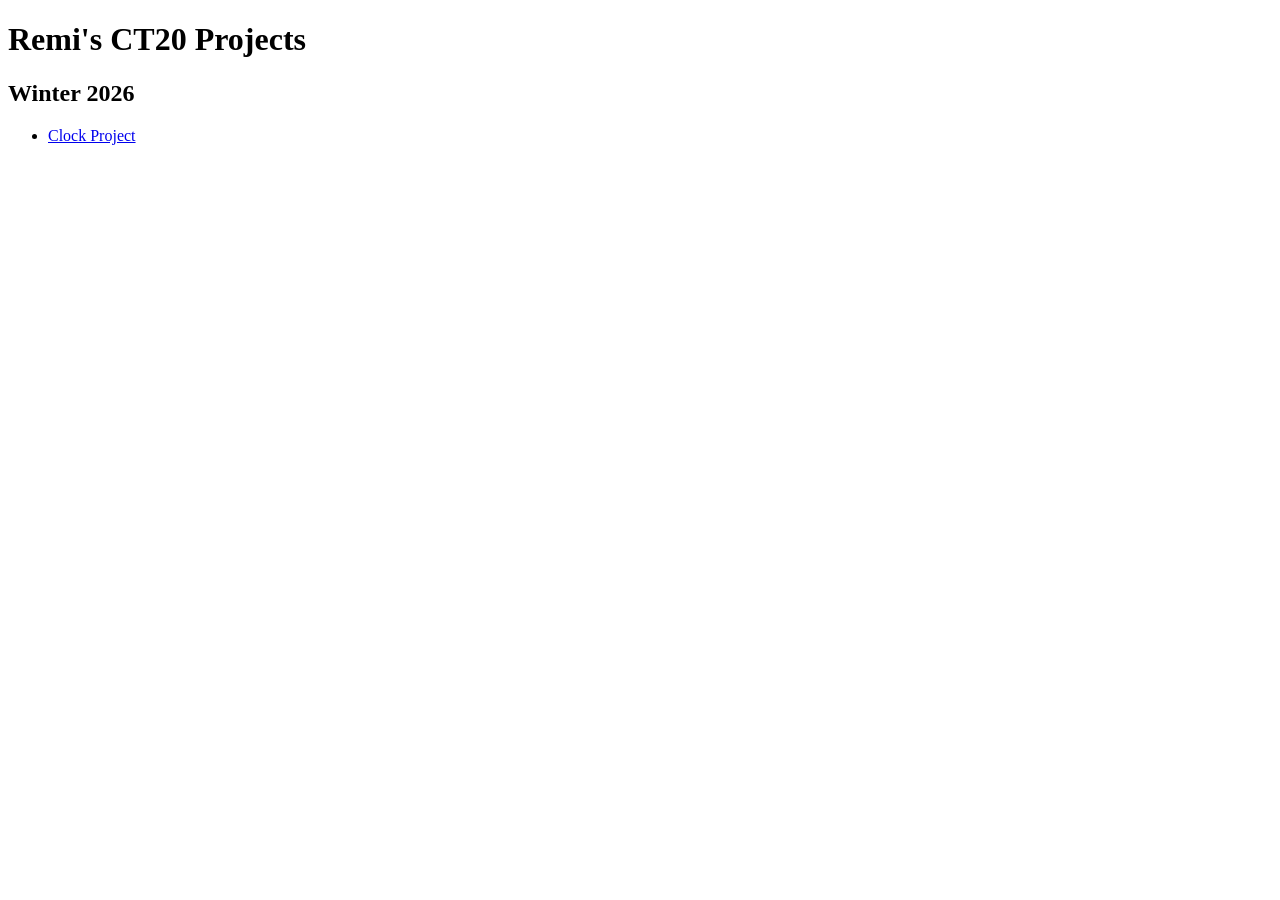
==== index.html @ 20ee4c08 "Create index.html" ====
<!DOCTYPE html>
<html lang="en">
  <head>
    
    <link rel="stylesheet" type="text/css" href="style.css">
    <meta charset="utf-8" />

  </head>
  <body>
    <main>
      <h1>Remi's CT20 Projects</h1>
      <h2>Winter 2026</h2>
    </main>
    <ul>
      <li>
        <a href="Remi Tan - Project 2 Twine Story.html">Clock Project</a>
      </li>
    </ul>
  </body>
</html>
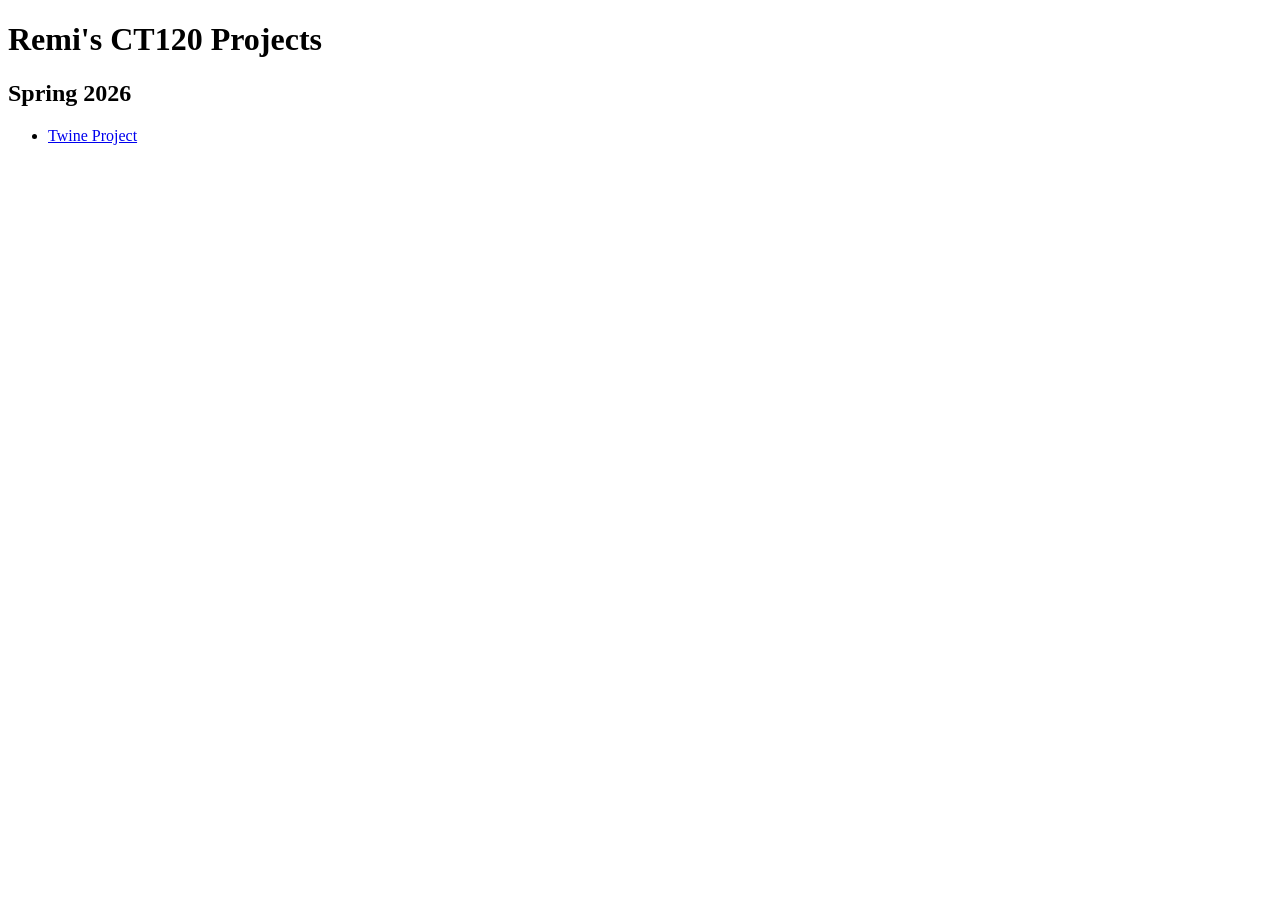
==== commit 099adef2: "Update index.html" ====
--- a/index.html
+++ b/index.html
@@ -8,12 +8,12 @@
   </head>
   <body>
     <main>
-      <h1>Remi's CT20 Projects</h1>
-      <h2>Winter 2026</h2>
+      <h1>Remi's CT120 Projects</h1>
+      <h2>Spring 2026</h2>
     </main>
     <ul>
       <li>
-        <a href="Remi Tan - Project 2 Twine Story.html">Clock Project</a>
+        <a href="Remi Tan - Project 2 Twine Story.html">Twine Project</a>
       </li>
     </ul>
   </body>
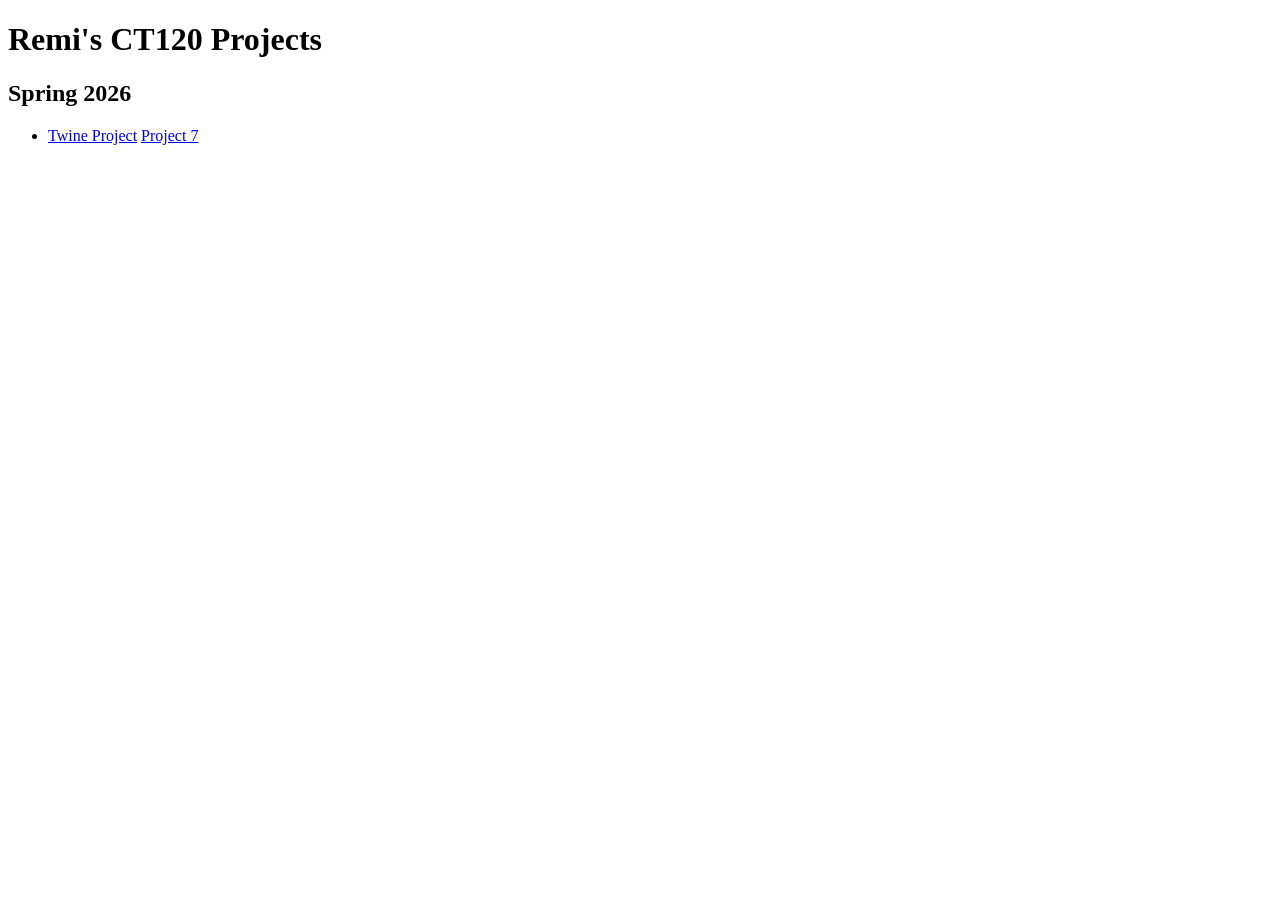
==== commit f8233dda: "Update index.html" ====
--- a/index.html
+++ b/index.html
@@ -14,6 +14,7 @@
     <ul>
       <li>
         <a href="Remi Tan - Project 2 Twine Story.html">Twine Project</a>
+        <a href="Project 7/index.html">Project 7</a>
       </li>
     </ul>
   </body>
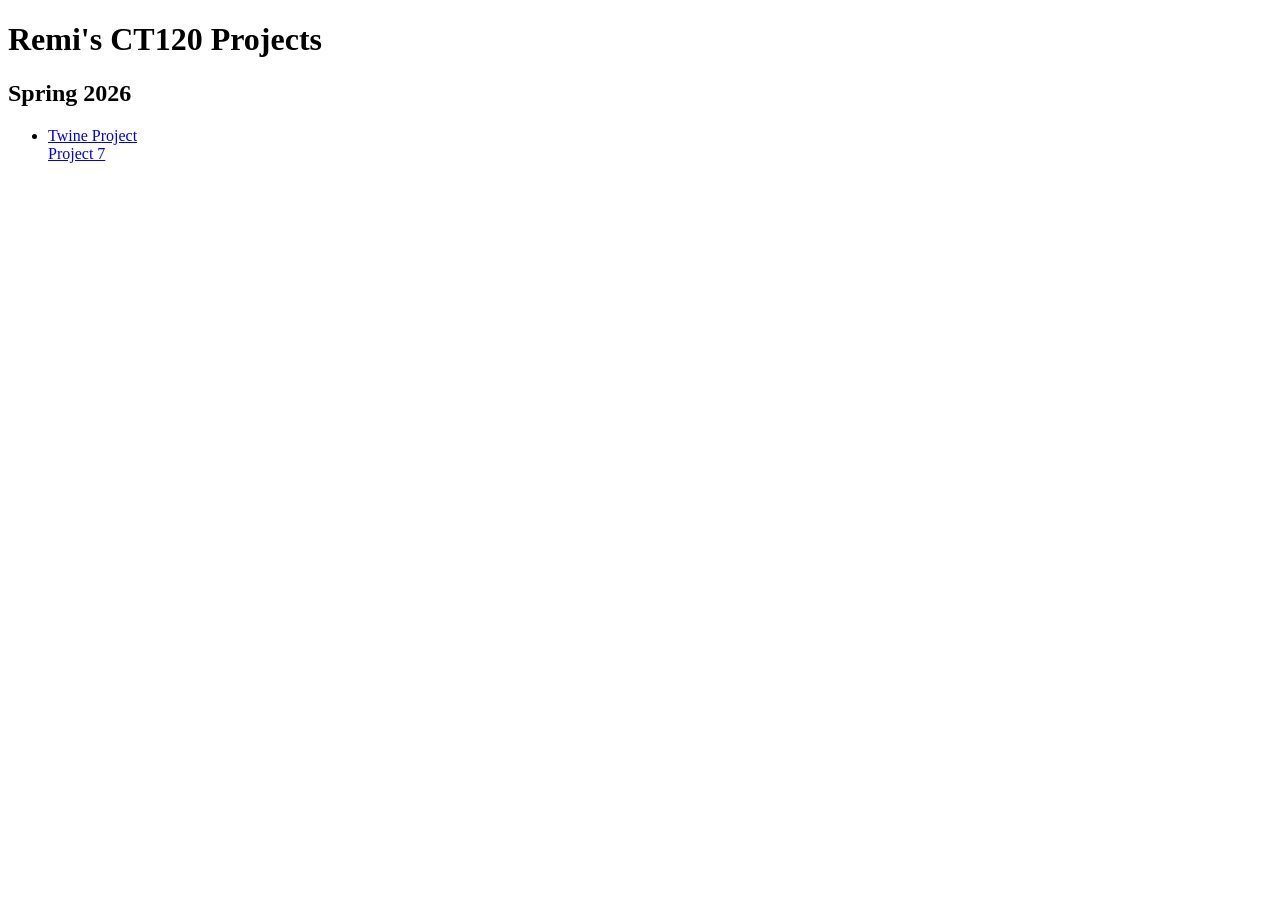
==== commit 8572c9c4: "Update index.html" ====
--- a/index.html
+++ b/index.html
@@ -14,6 +14,7 @@
     <ul>
       <li>
         <a href="Remi Tan - Project 2 Twine Story.html">Twine Project</a>
+        <br>
         <a href="Project 7/index.html">Project 7</a>
       </li>
     </ul>
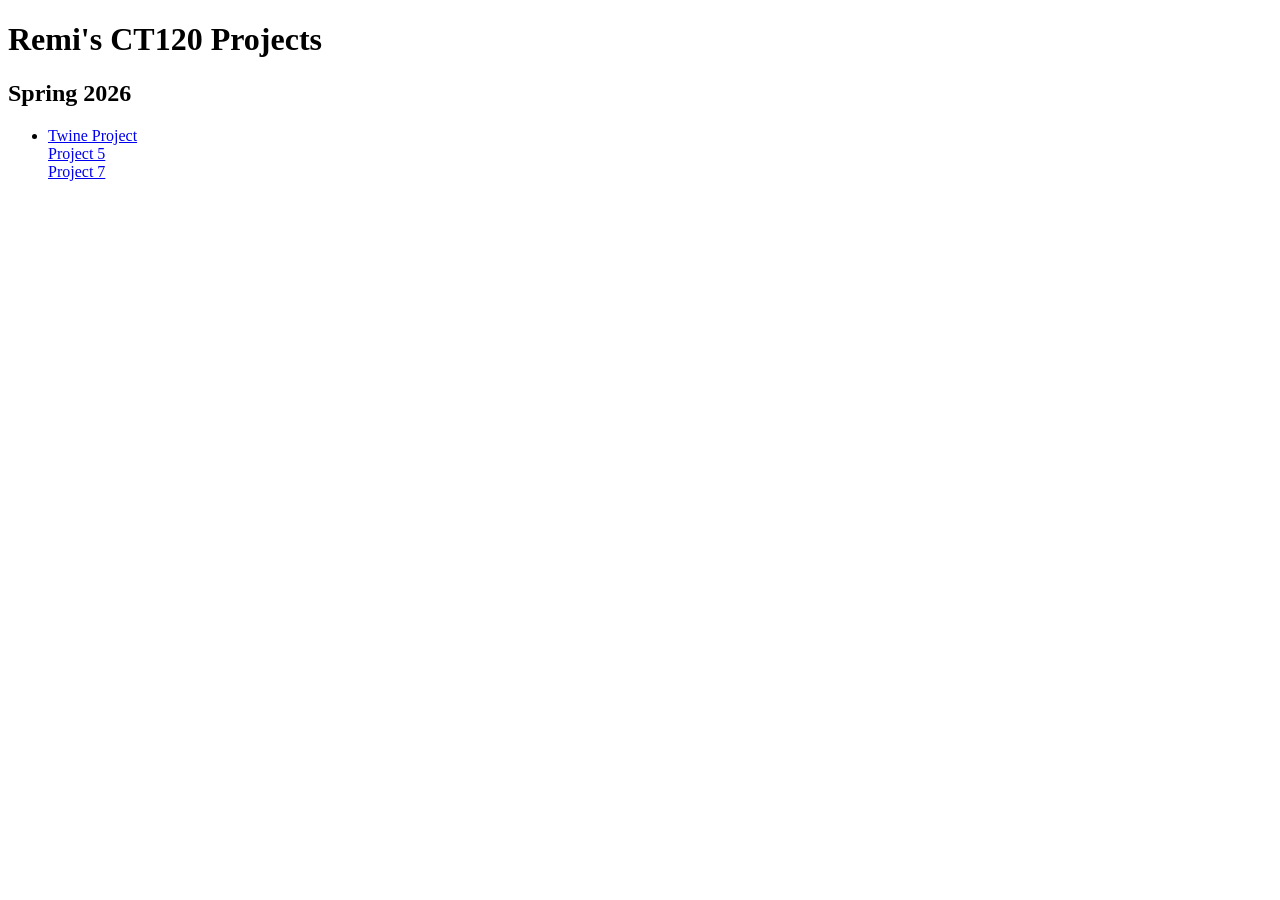
==== commit d6e348c7: "Update index.html" ====
--- a/index.html
+++ b/index.html
@@ -15,6 +15,8 @@
       <li>
         <a href="Remi Tan - Project 2 Twine Story.html">Twine Project</a>
         <br>
+        <a href="Project 5/index.html">Project 5</a>
+        <br>
         <a href="Project 7/index.html">Project 7</a>
       </li>
     </ul>
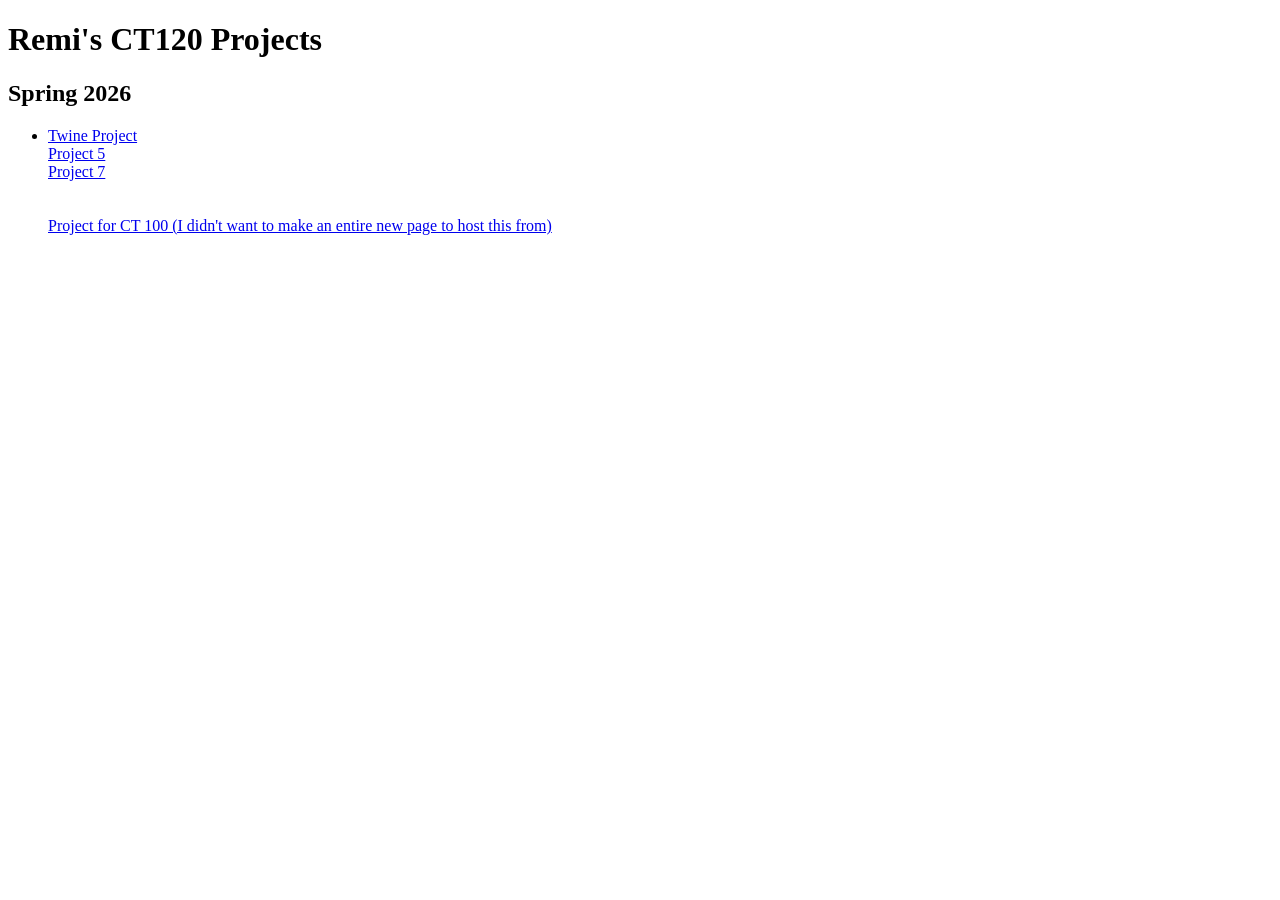
==== commit 8b614fbb: "Update index.html" ====
--- a/index.html
+++ b/index.html
@@ -18,6 +18,8 @@
         <a href="Project 5/index.html">Project 5</a>
         <br>
         <a href="Project 7/index.html">Project 7</a>
+        <br><br><br>
+        <a href="Project for CT100/index.html">Project for CT 100 (I didn't want to make an entire new page to host this from)</a>
       </li>
     </ul>
   </body>
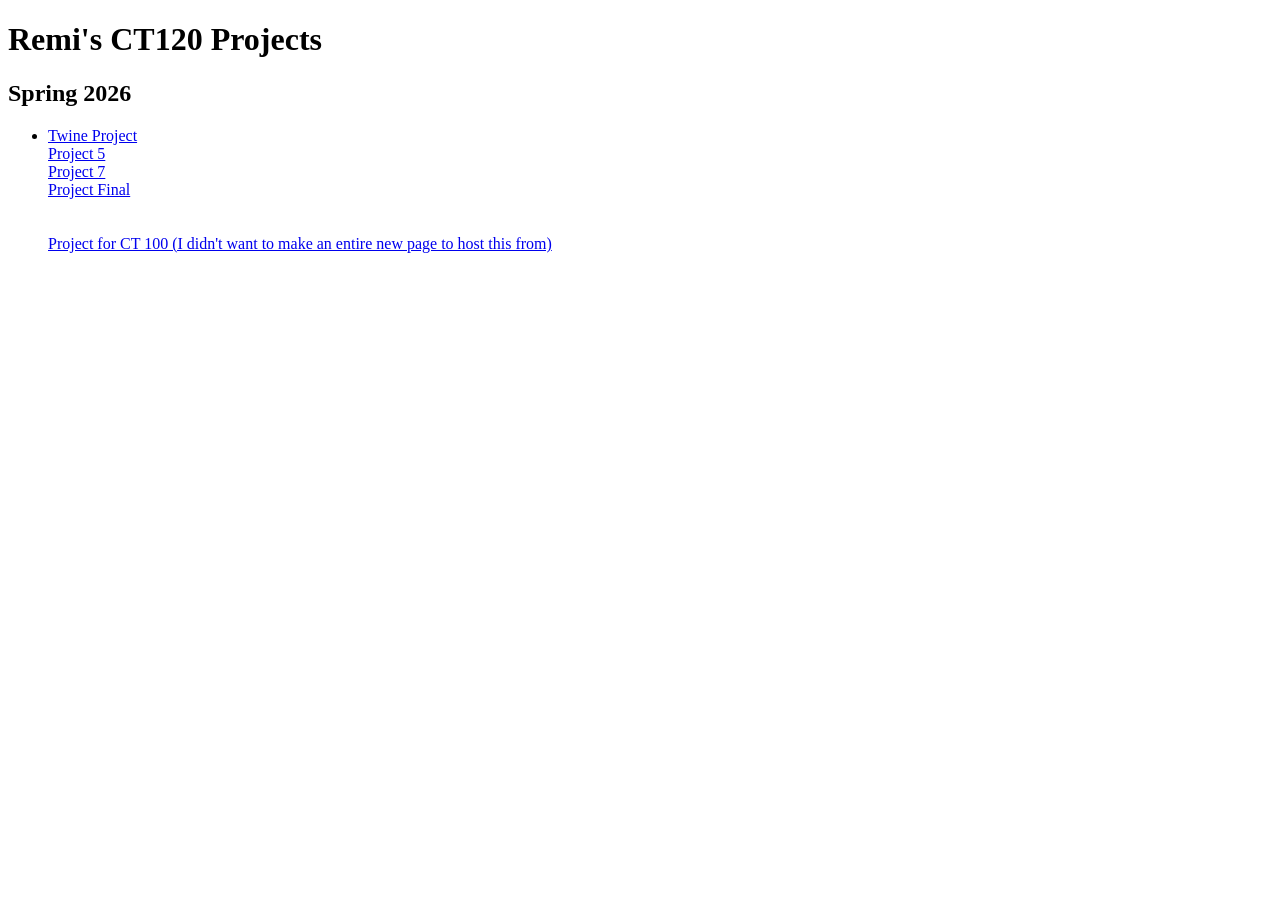
==== commit fdb9baff: "Update index.html" ====
--- a/index.html
+++ b/index.html
@@ -18,6 +18,8 @@
         <a href="Project 5/index.html">Project 5</a>
         <br>
         <a href="Project 7/index.html">Project 7</a>
+        <br>
+        <a href="Project Star/index.html">Project Final</a>
         <br><br><br>
         <a href="Project for CT100/index.html">Project for CT 100 (I didn't want to make an entire new page to host this from)</a>
       </li>
